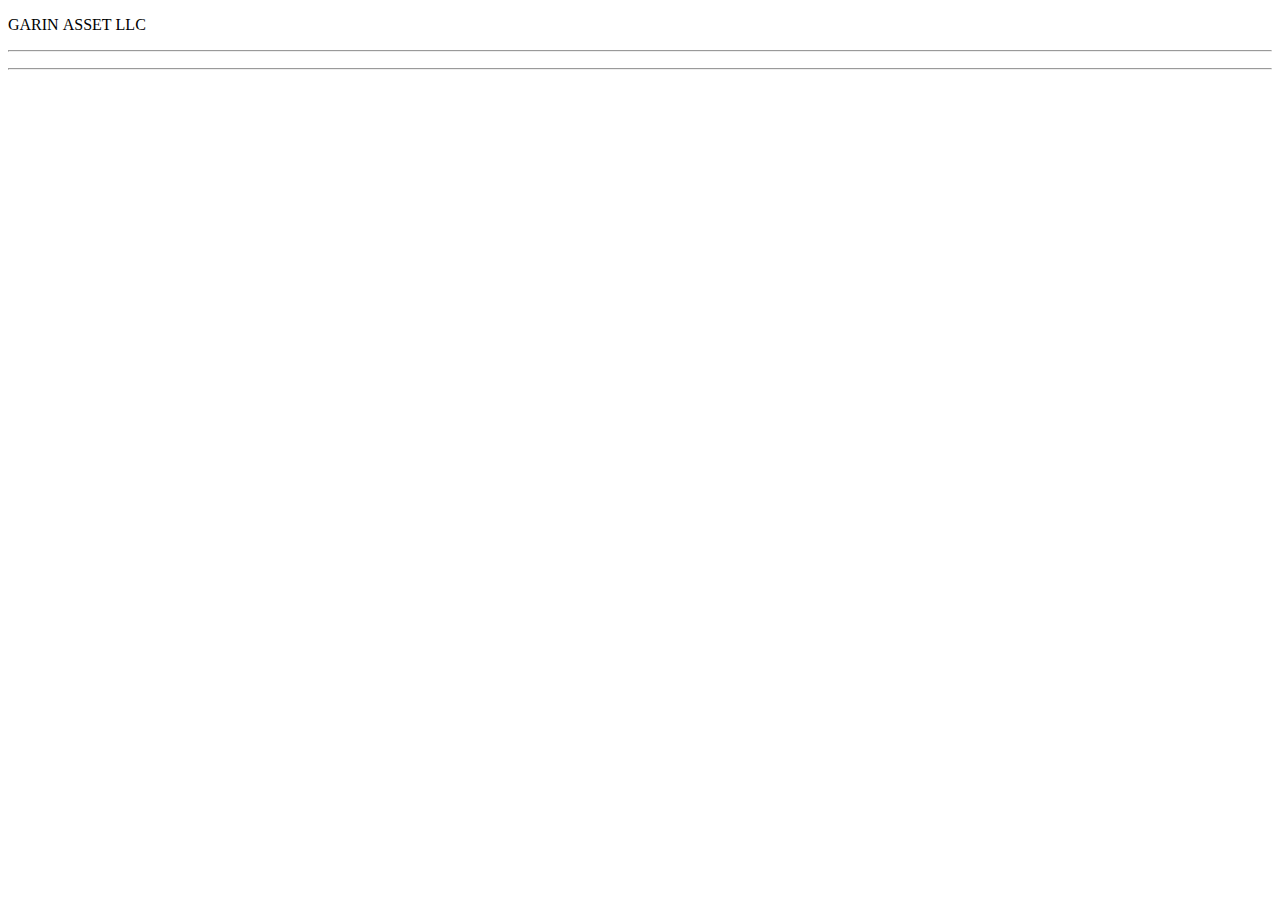
==== request/index.html @ f03a552c "Delete：注释多余功能" ====
<!DOCTYPE html>
<html lang="zh-CN">

<head>
    <meta charset="UTF-8">
    <meta http-equiv="X-UA-Compatible" content="IE=edge">
    <meta name="viewport" content="width=device-width, initial-scale=1.0">
    <link href="../CSS/request.css" rel="stylesheet" type="text/css" />
</head>

<body>
    <p>
        <span class="big">G</span><span class="mideum">ARIN&nbsp;</span><span class="big">A</span><span
            class="mideum">SSET&nbsp;</span><span class="small">LLC</span>
    </p>

    <hr>

    <p id="client-title" class="title"></p>
    <p id="client-output-1" class="subTitle"></p>
    <p id="client-output-2" class="content"></p>
    <!-- <p id="client-output-3" class="subTitle"></p>
    <p id="client-output-4" class="content"></p> -->
    <script type="text/javascript" src="../JS/client.js"></script>
    
    <hr>

    <p id="headers-title" class="title"></p>
    <!-- <p id="headers-output-1" class="subTitle"></p>
    <p id="headers-output-2" class="content"></p>
    <p id="headers-output-3" class="subTitle"></p>
    <p id="headers-output-4" class="content"></p>
    <p id="headers-output-5" class="subTitle"></p>
    <p id="headers-output-6" class="content"></p>
    <p id="headers-output-7" class="subTitle"></p>
    <p id="headers-output-8" class="content"></p>
    <p id="headers-output-9" class="subTitle"></p>
    <p id="headers-output-10" class="content"></p> -->
    <p id="headers-output-11" class="subTitle"></p>
    <p id="headers-output-12" class="content"></p>
    <!-- <p id="headers-output-13" class="subTitle"></p>
    <p id="headers-output-14" class="content"></p>
    <p id="headers-output-15" class="subTitle"></p>
    <p id="headers-output-16" class="content"></p>
    <p id="headers-output-17" class="subTitle"></p>
    <p id="headers-output-18" class="content"></p>
    <p id="headers-output-19" class="subTitle"></p>
    <p id="headers-output-20" class="content"></p>
    <p id="headers-output-21" class="subTitle"></p>
    <p id="headers-output-22" class="content"></p>
    <p id="headers-output-23" class="subTitle"></p>
    <p id="headers-output-24" class="content"></p>
    <p id="headers-output-25" class="subTitle"></p>
    <p id="headers-output-26" class="content"></p>
    <p id="headers-output-27" class="subTitle"></p>
    <p id="headers-output-28" class="content"></p> -->
    <p id="headers-output-29" class="subTitle"></p>
    <p id="headers-output-30" class="content"></p>
    <p id="lastInput" style="display: none;"><span class="highlight">root@MAo:~# </span><span id="cursor"></span></p>
    <script type="text/javascript" src="../JS/headers.js"></script>
    

</body>

</html>
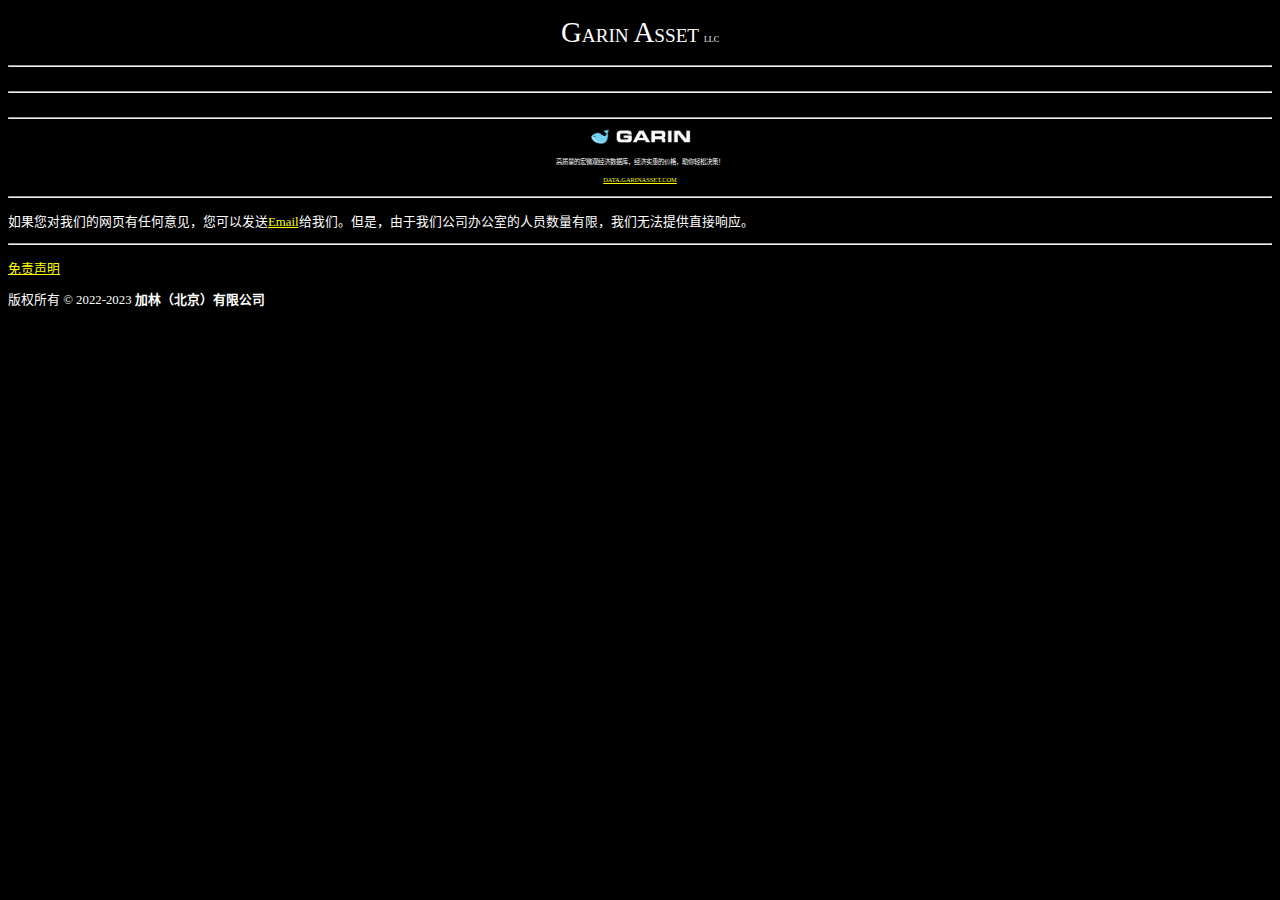
==== commit 7da5809e: "feat：添加logo等元素" ====
--- a/request/index.html
+++ b/request/index.html
@@ -5,7 +5,18 @@
     <meta charset="UTF-8">
     <meta http-equiv="X-UA-Compatible" content="IE=edge">
     <meta name="viewport" content="width=device-width, initial-scale=1.0">
+    <!-- Google tag (gtag.js) -->
+    <script async src="https://www.googletagmanager.com/gtag/js?id=G-YXYBCGYFB8"></script>
+    <script>
+        window.dataLayer = window.dataLayer || [];
+        function gtag() { dataLayer.push(arguments); }
+        gtag('js', new Date());
+
+        gtag('config', 'G-YXYBCGYFB8');
+    </script>
+    <meta name="apple-mobile-web-app-title" content="Request">
     <link href="../CSS/request.css" rel="stylesheet" type="text/css" />
+    <title>Request Tools | GARINASSET Developer Platform</title>
 </head>
 
 <body>
@@ -22,7 +33,7 @@
     <!-- <p id="client-output-3" class="subTitle"></p>
     <p id="client-output-4" class="content"></p> -->
     <script type="text/javascript" src="../JS/client.js"></script>
-    
+
     <hr>
 
     <p id="headers-title" class="title"></p>
@@ -51,14 +62,31 @@
     <p id="headers-output-23" class="subTitle"></p>
     <p id="headers-output-24" class="content"></p>
     <p id="headers-output-25" class="subTitle"></p>
-    <p id="headers-output-26" class="content"></p>
+    <p id="headers-output-26" class="content"></p> -->
     <p id="headers-output-27" class="subTitle"></p>
-    <p id="headers-output-28" class="content"></p> -->
-    <p id="headers-output-29" class="subTitle"></p>
-    <p id="headers-output-30" class="content"></p>
-    <p id="lastInput" style="display: none;"><span class="highlight">root@MAo:~# </span><span id="cursor"></span></p>
+    <p id="headers-output-28" class="content"></p>
+    <!-- <p id="headers-output-29" class="subTitle"></p>
+    <p id="headers-output-30" class="content"></p> -->
     <script type="text/javascript" src="../JS/headers.js"></script>
+
+    <hr>
+
+    <p class="guild">
+        <a href="https://data.garinasset.com/" target="_blank"><img src="../images/DATA.GARINASSET.COM.logo.white.png"
+                alt="GARIN DATA" width=107rem /></a>
+        <br />高质量的宏微观经济数据库，经济实惠的价格，助你轻松决策！
+        <br /><a href="https://data.garinasset.com/" target="_blank">DATA.GARINASSET.COM</a>
+    </p>
     
+    <hr>
+
+    <p class="feedback">如果您对我们的网页有任何意见，您可以发送<a href="mailto:root@garinasset.com">Email</a>给我们。但是，由于我们公司办公室的人员数量有限，我们无法提供直接响应。</p>
+
+    <hr>
+
+    <p class="disclaimer"><a href="statics/disclaimer.html">免责声明</a></p>
+    <p class="copyright">版权所有 &copy; 2022-2023<strong>&nbsp;加林（北京）有限公司</strong></p>
+
 
 </body>
 
--- a/CSS/request.css
+++ b/CSS/request.css
@@ -0,0 +1,58 @@
+body {
+    background-color: black;
+    color: white;
+    text-align: center;
+}
+a:link {
+  color:yellow;
+}
+
+a:visited {
+  color: #ff0000;
+}
+.big {
+  font-size: 1.8rem;
+}
+
+.mideum {
+  font-size: 1.2rem;
+}
+
+.small {
+  font-size: 0.5rem;
+}
+
+.title {
+  font-size: 1.5rem;
+}
+.subTitle {
+  font-size: 1rem;
+  color:blue;
+  background-color: yellow;
+}
+.content {
+  font-size: 1rem;
+  color: yellow;
+  background-color: blue;
+  word-break: break-all;
+
+}
+.guild {
+  font-size: 0.4rem;
+  line-height: 1.1rem;
+}
+
+.feedback {
+  text-align: left;
+  font-size: 0.8rem;
+}
+
+.disclaimer {
+  text-align: left;
+  font-size: 0.8rem;
+}
+
+.copyright {
+  text-align: left;
+  font-size: 0.8rem;
+}
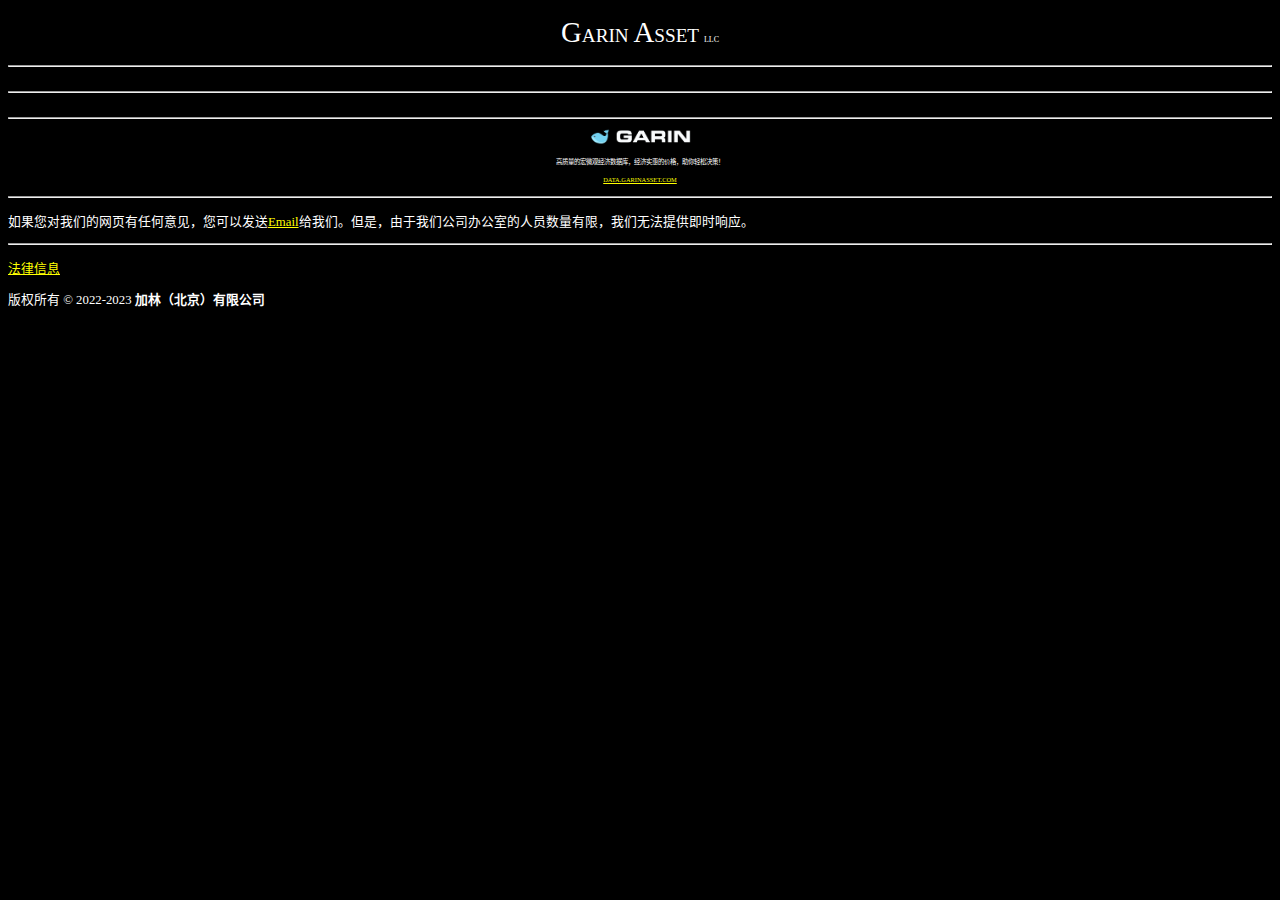
==== commit 54ed2cfa: "Fix：文案修订" ====
--- a/request/index.html
+++ b/request/index.html
@@ -49,9 +49,9 @@
     <p id="headers-output-10" class="content"></p> -->
     <p id="headers-output-11" class="subTitle"></p>
     <p id="headers-output-12" class="content"></p>
-    <!-- <p id="headers-output-13" class="subTitle"></p>
+    <p id="headers-output-13" class="subTitle"></p>
     <p id="headers-output-14" class="content"></p>
-    <p id="headers-output-15" class="subTitle"></p>
+    <!-- <p id="headers-output-15" class="subTitle"></p>
     <p id="headers-output-16" class="content"></p>
     <p id="headers-output-17" class="subTitle"></p>
     <p id="headers-output-18" class="content"></p>
@@ -60,9 +60,9 @@
     <p id="headers-output-21" class="subTitle"></p>
     <p id="headers-output-22" class="content"></p>
     <p id="headers-output-23" class="subTitle"></p>
-    <p id="headers-output-24" class="content"></p>
+    <p id="headers-output-24" class="content"></p> -->
     <p id="headers-output-25" class="subTitle"></p>
-    <p id="headers-output-26" class="content"></p> -->
+    <p id="headers-output-26" class="content"></p>
     <p id="headers-output-27" class="subTitle"></p>
     <p id="headers-output-28" class="content"></p>
     <!-- <p id="headers-output-29" class="subTitle"></p>
@@ -80,11 +80,11 @@
     
     <hr>
 
-    <p class="feedback">如果您对我们的网页有任何意见，您可以发送<a href="mailto:root@garinasset.com">Email</a>给我们。但是，由于我们公司办公室的人员数量有限，我们无法提供直接响应。</p>
+    <p class="feedback">如果您对我们的网页有任何意见，您可以发送<a href="mailto:root@garinasset.com">Email</a>给我们。但是，由于我们公司办公室的人员数量有限，我们无法提供即时响应。</p>
 
     <hr>
 
-    <p class="disclaimer"><a href="statics/disclaimer.html">免责声明</a></p>
+    <p class="disclaimer"><a href="../statics/disclaimer.html">法律信息</a></p>
     <p class="copyright">版权所有 &copy; 2022-2023<strong>&nbsp;加林（北京）有限公司</strong></p>
 
 
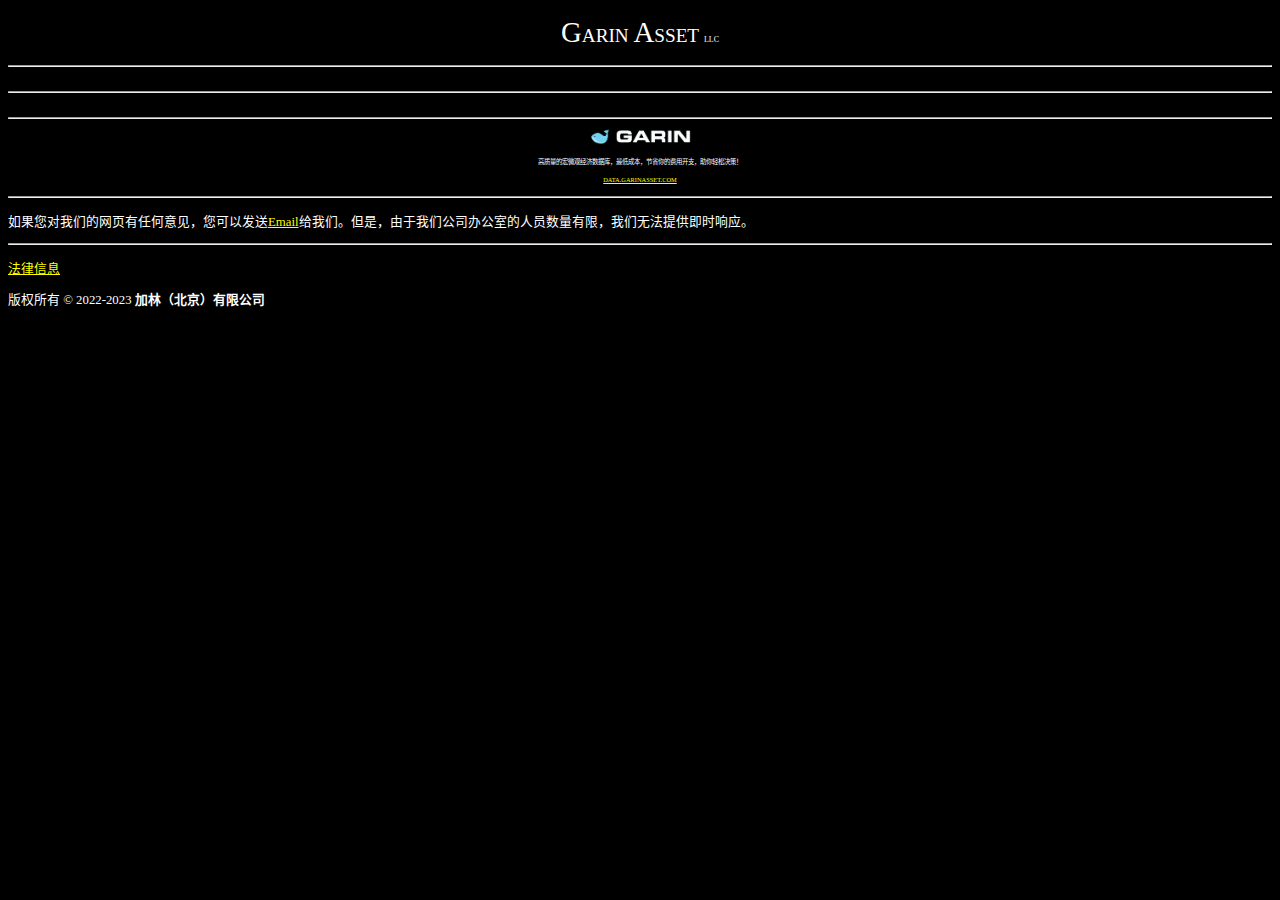
==== commit 70a0d067: "Delete:删除谷歌分析" ====
--- a/request/index.html
+++ b/request/index.html
@@ -5,15 +5,6 @@
     <meta charset="UTF-8">
     <meta http-equiv="X-UA-Compatible" content="IE=edge">
     <meta name="viewport" content="width=device-width, initial-scale=1.0">
-    <!-- Google tag (gtag.js) -->
-    <script async src="https://www.googletagmanager.com/gtag/js?id=G-YXYBCGYFB8"></script>
-    <script>
-        window.dataLayer = window.dataLayer || [];
-        function gtag() { dataLayer.push(arguments); }
-        gtag('js', new Date());
-
-        gtag('config', 'G-YXYBCGYFB8');
-    </script>
     <meta name="apple-mobile-web-app-title" content="Request">
     <link href="../CSS/request.css" rel="stylesheet" type="text/css" />
     <title>Request Tools | GARINASSET Developer Platform</title>
@@ -73,8 +64,8 @@
 
     <p class="guild">
         <a href="https://data.garinasset.com/" target="_blank"><img src="../images/DATA.GARINASSET.COM.logo.white.png"
-                alt="GARIN DATA" width=107rem /></a>
-        <br />高质量的宏微观经济数据库，经济实惠的价格，助你轻松决策！
+                alt="加林数据" width=107rem /></a>
+        <br />高质量的宏微观经济数据库，最低成本，节省你的费用开支，助你轻松决策！
         <br /><a href="https://data.garinasset.com/" target="_blank">DATA.GARINASSET.COM</a>
     </p>
     
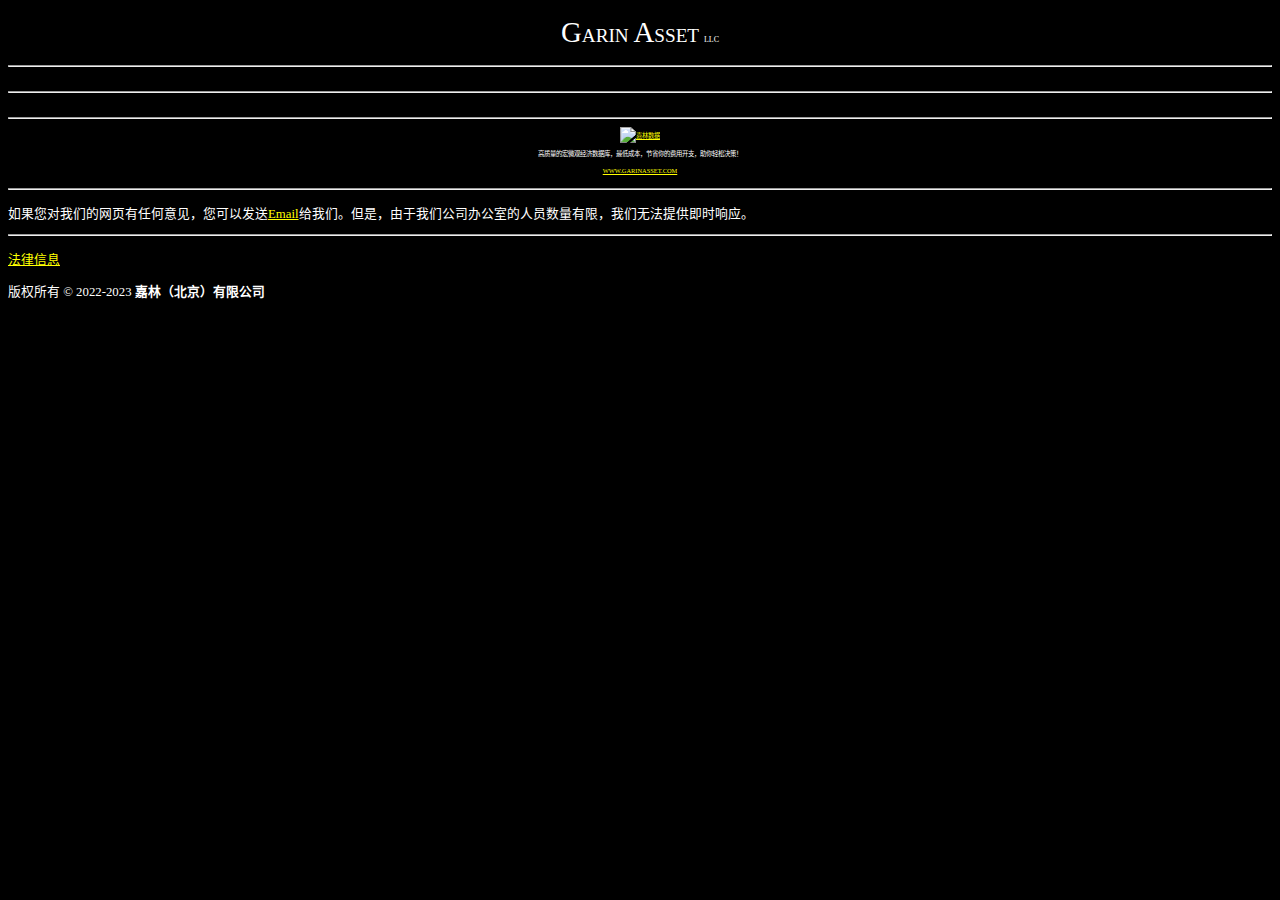
==== commit e68a2992: "Update:子域名" ====
--- a/request/index.html
+++ b/request/index.html
@@ -63,10 +63,10 @@
     <hr>
 
     <p class="guild">
-        <a href="https://data.garinasset.com/" target="_blank"><img src="../images/DATA.GARINASSET.COM.logo.white.png"
-                alt="加林数据" width=107rem /></a>
+        <a href="https://www.garinasset.com/" target="_blank"><img src="../images/WWW.GARINASSET.COM.logo.white.png"
+                alt="嘉林数据" width=107rem /></a>
         <br />高质量的宏微观经济数据库，最低成本，节省你的费用开支，助你轻松决策！
-        <br /><a href="https://data.garinasset.com/" target="_blank">DATA.GARINASSET.COM</a>
+        <br /><a href="https://www.garinasset.com/" target="_blank">WWW.GARINASSET.COM</a>
     </p>
     
     <hr>
@@ -76,7 +76,7 @@
     <hr>
 
     <p class="disclaimer"><a href="../statics/disclaimer.html">法律信息</a></p>
-    <p class="copyright">版权所有 &copy; 2022-2023<strong>&nbsp;加林（北京）有限公司</strong></p>
+    <p class="copyright">版权所有 &copy; 2022-2023<strong>&nbsp;嘉林（北京）有限公司</strong></p>
 
 
 </body>
